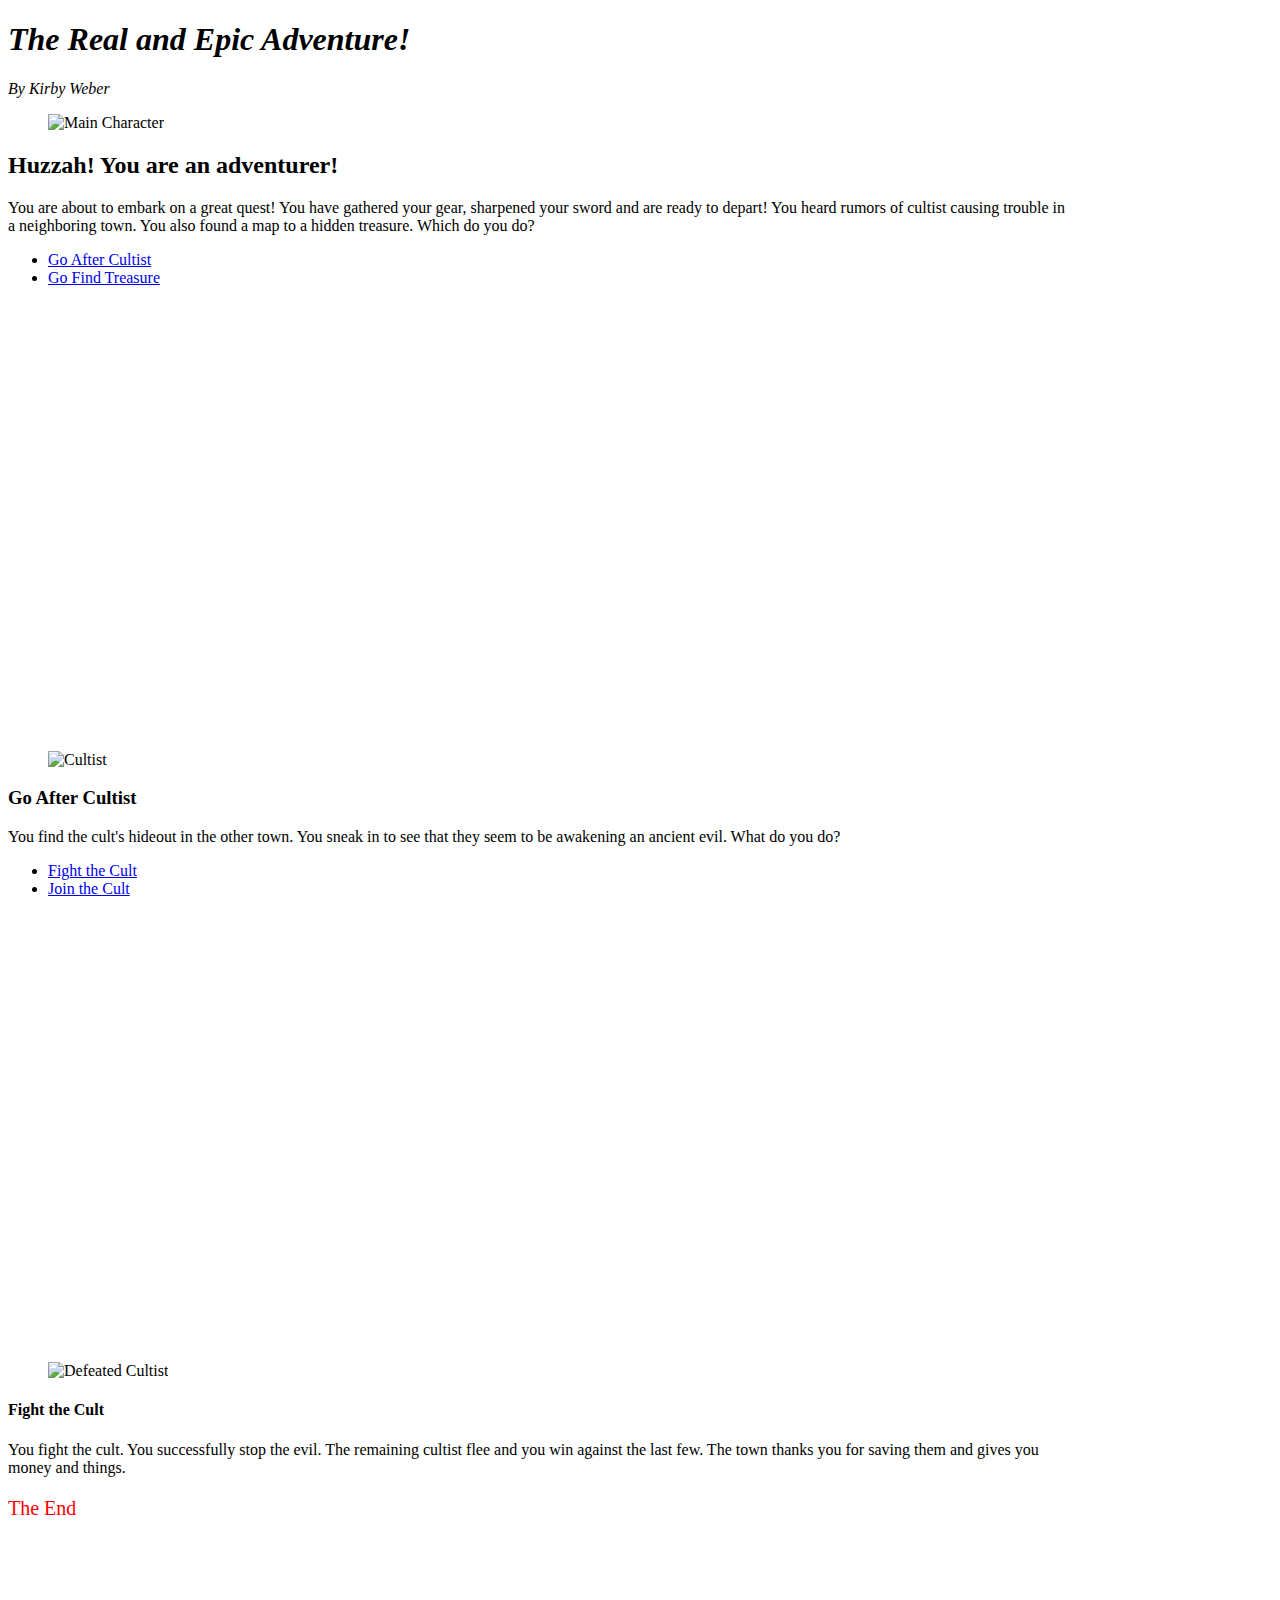
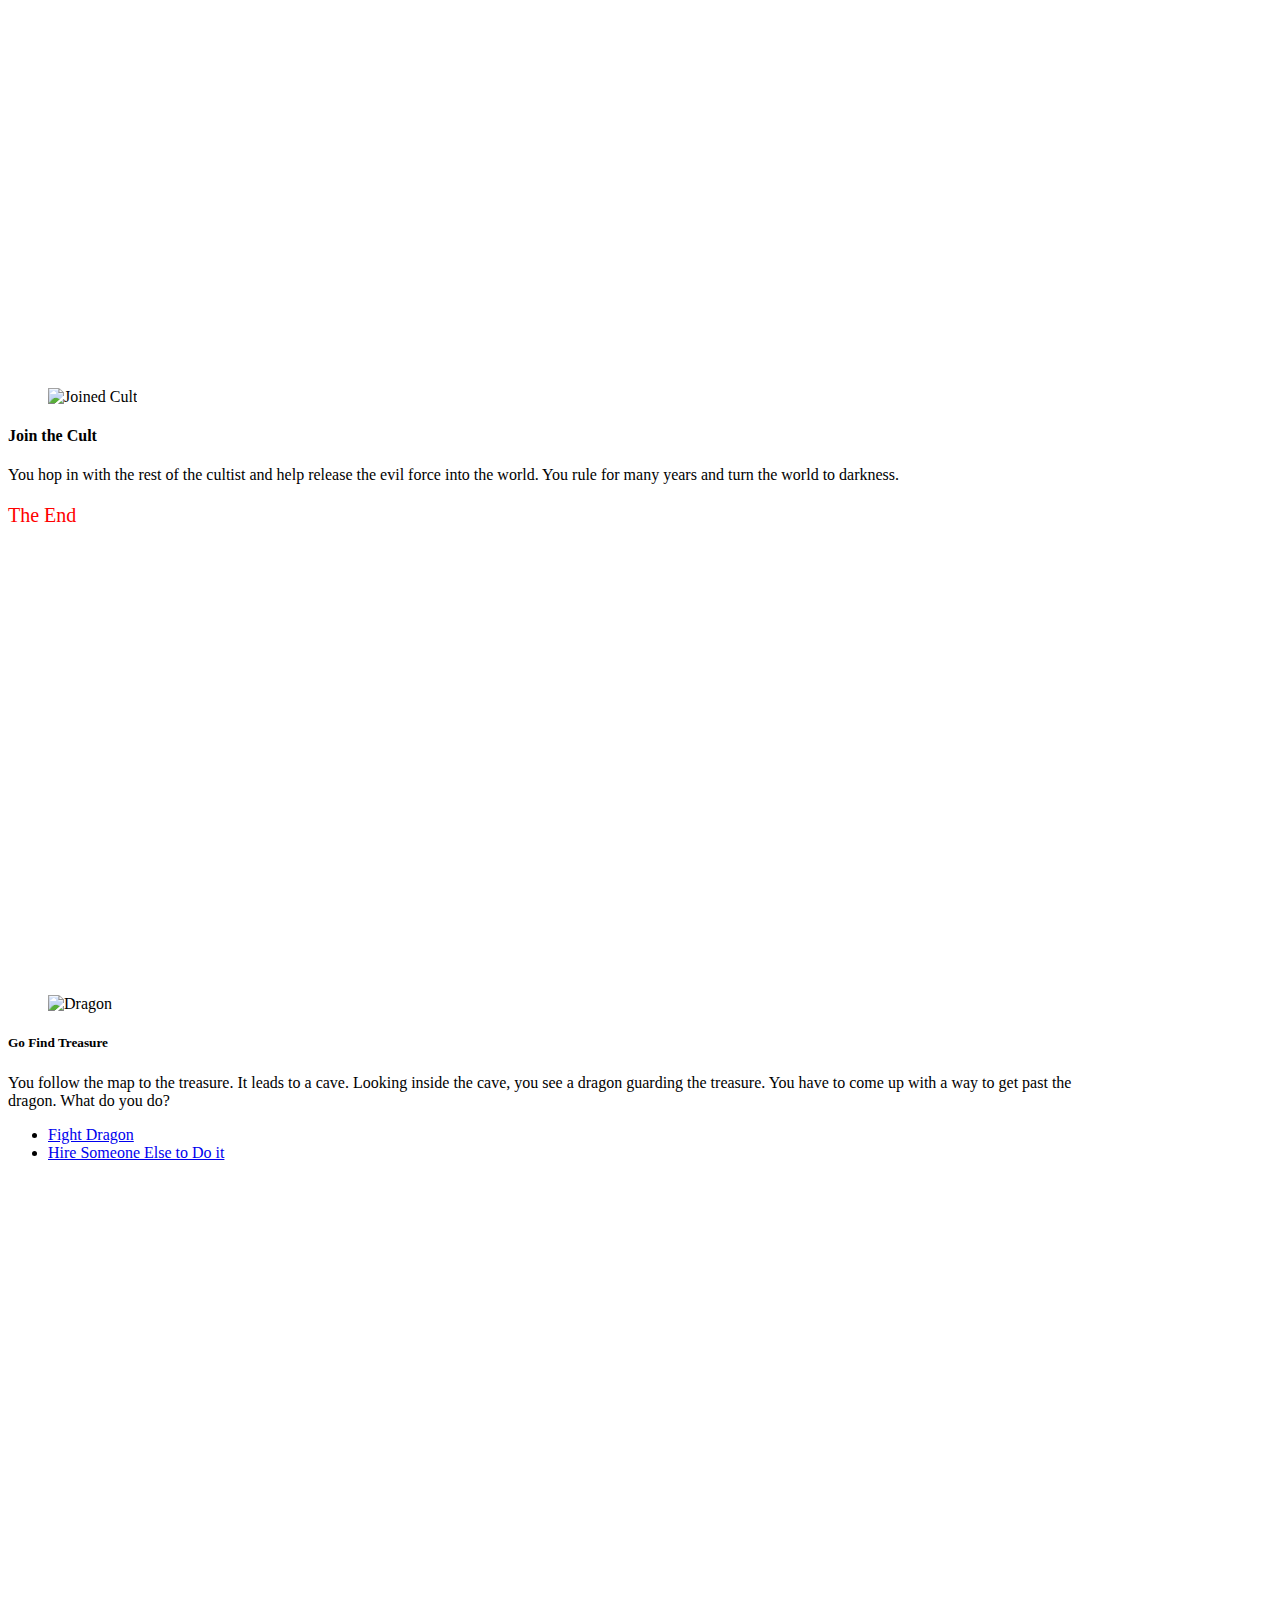
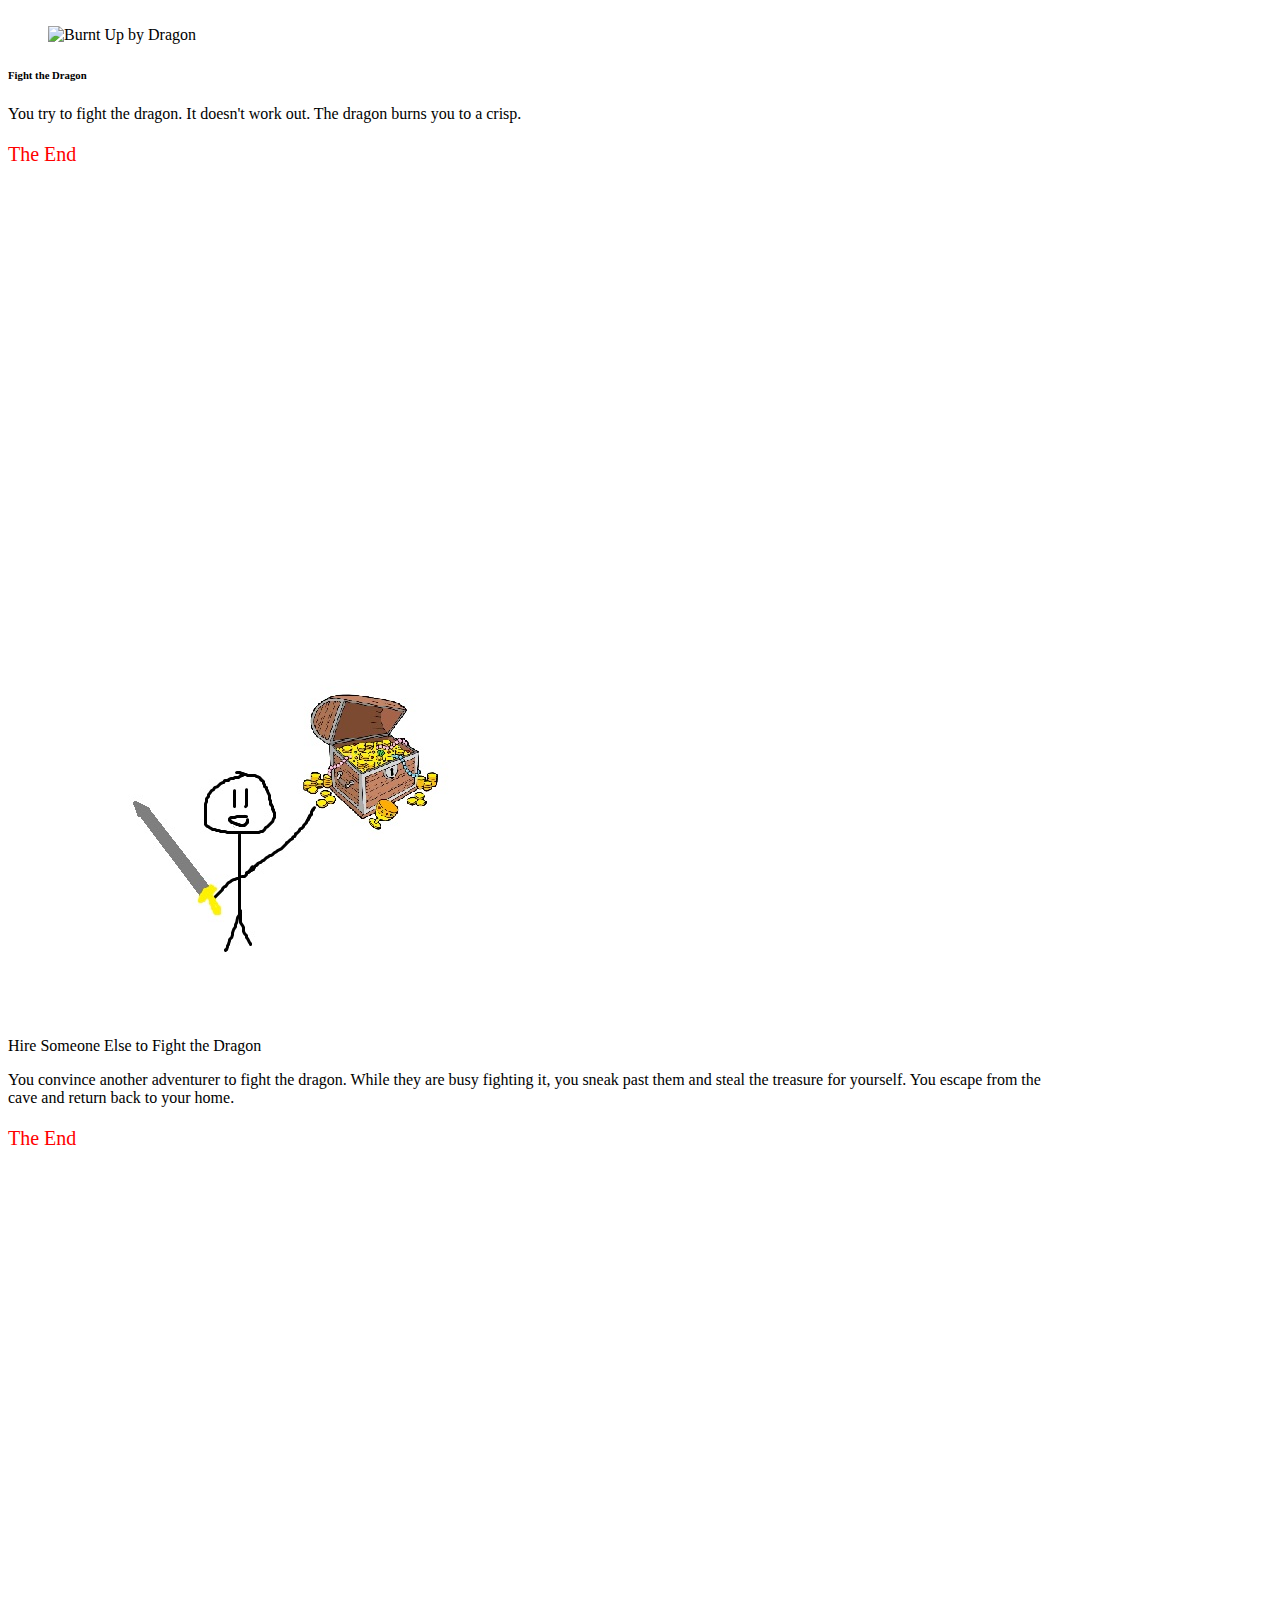
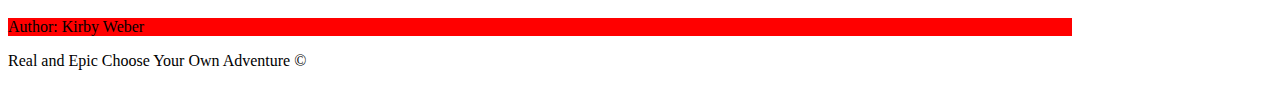
==== html-me-something/index.html @ dfec8525 "Add files via upload" ====
<!DOCTYPE html>

<html>
<head>
	<title>The Real and Epic Choose Your Own Adventure!</title>
	<link rel="stylesheet" type= "text/css" href="styles.css">
</head>

<body>
	<header>
		<h1>The Real and Epic Adventure!</h1>
		By Kirby Weber
		</header>
</body>
	
	<main>
	<article>
		<section>
<!--Into-->
			<figure>
			<img src= "/pics_used/character.jpg" alt="Main Character">
			</figure>

			<h2> Huzzah! You are an adventurer!</h2>
			<p> You are about to embark on a great quest! You have gathered your gear, sharpened your sword and are ready to depart! You heard rumors of cultist causing trouble in a neighboring town. You also found a map to a hidden treasure. Which do you do?</p>
			
			<nav>
				<ul>
					<li>
						<a href="#cultist">Go After Cultist</a>
					</li>
					<li>
						<a href="#treasure">Go Find Treasure</a>
					</li>

				</ul>
			</nav>
		<br>
		<br>
		<br>
		<br>
		<br>
		<br>
		<br>
		<br>
		<br>
		<br>
		<br>
		<br>
		<br>
		<br>
		<br>
		<br>
		<br>
		<br>
		<br>
		<br>
		<br>
		<br>
		<br>
		<br>	
		
		
		</section>
		<section>
<!--Finding Cultist-->
			
			<a name="cultist"></a>
			<figure>
			<img src= "/pics_used/cult.jpg" alt="Cultist">
			</figure>
			
			
			<h3> Go After Cultist</h3>
			<p> You find the cult's hideout in the other town. You sneak in to see that they seem to be awakening an ancient evil. What do you do?</p>
			
			<nav>
				<ul>
					<li>
						<a href="#defeatCult">Fight the Cult</a>
					</li>
					<li>
						<a href="#joinCult">Join the Cult</a>
					</li>
				</ul>
			</nav>

		<br>
		<br>
		<br>
		<br>
		<br>
		<br>
		<br>
		<br>
		<br>
		<br>
		<br>
		<br>
		<br>
		<br>
		<br>
		<br>
		<br>
		<br>
		<br>
		<br>
		<br>
		<br>
		<br>
		<br>	
		</section>
		
		<section>
<!--Fighting Cult-->
			
			<a name="defeatCult"></a>
			<figure>
			<img src="/pics_used/defeated_cult.jpg" alt="Defeated Cultist">
			</figure>

			<h4> Fight the Cult</h4>
			<p>You fight the cult. You successfully stop the evil. The remaining cultist flee and you win against the last few. The town thanks you for saving them and gives you money and things.</p>
			
			<p id="theEnd">The End</p>
			
		<br>
		<br>
		<br>
		<br>
		<br>
		<br>
		<br>
		<br>
		<br>
		<br>
		<br>
		<br>
		<br>
		<br>
		<br>
		<br>
		<br>
		<br>
		<br>
		<br>
		<br>
		<br>
		<br>
		<br>	
		</section>
		
		<section>
<!--Join the Cult-->
			
			<a name="joinCult"></a>
			<figure>
			<img src="/pics_used/joinCult.jpg" alt="Joined Cult">
			</figure>

			<h4> Join the Cult</h4>
			<p>You hop in with the rest of the cultist and help release the evil force into the world. You rule for many years and turn the world to darkness.</p>
			<p id="theEnd">The End</p>
			
		<br>
		<br>
		<br>
		<br>
		<br>
		<br>
		<br>
		<br>
		<br>
		<br>
		<br>
		<br>
		<br>
		<br>
		<br>
		<br>
		<br>
		<br>
		<br>
		<br>
		<br>
		<br>
		<br>
		<br>	
		</section>

	<section>
<!--Go After Treasure-->
			
			<a name="treasure"></a>
			<figure>
			<img src= "/pics_used/dragon.jpg" alt="Dragon">
			</figure>
			
			
			<h5> Go Find Treasure</h5>
			<p>You follow the map to the treasure. It leads to a cave. Looking inside the cave, you see a dragon guarding the treasure. You have to come up with a way to get past the dragon. What do you do?</p>
			
			<nav>
				<ul>
					<li>
						<a href="#fightDragon">Fight Dragon</a>
					</li>
					<li>
						<a href="#hireSomeone">Hire Someone Else to Do it</a>
					</li>
				</ul>
			</nav>

		<br>
		<br>
		<br>
		<br>
		<br>
		<br>
		<br>
		<br>
		<br>
		<br>
		<br>
		<br>
		<br>
		<br>
		<br>
		<br>
		<br>
		<br>
		<br>
		<br>
		<br>
		<br>
		<br>
		<br>	
		</section>
		
		<section>
<!--Fight the Dragon-->
			
			<a name="fightDragon"></a>
			<figure>
			<img src="/pics_used/burntUp.jpg" alt="Burnt Up by Dragon">
			</figure>

			<h6> Fight the Dragon</h6>
			<p>You try to fight the dragon. It doesn't work out. The dragon burns you to a crisp.</p>
			<p id="theEnd">The End</p>
			
		<br>
		<br>
		<br>
		<br>
		<br>
		<br>
		<br>
		<br>
		<br>
		<br>
		<br>
		<br>
		<br>
		<br>
		<br>
		<br>
		<br>
		<br>
		<br>
		<br>
		<br>
		<br>
		<br>
		<br>	
		</section>
		
		<section>
<!--Hire Someone else to Do it-->
			
			<a name="hireSomeone"></a>
			<figure>
			<img src="pics_used/hireSomeone.jpg" alt="Hire Someone">
			</figure>

			<h7>Hire Someone Else to Fight the Dragon</h7>
			<p>You convince another adventurer to fight the dragon. While they are busy fighting it, you sneak past them and steal the treasure for yourself. You escape from the cave and return back to your home.</p>
			<p id="theEnd">The End</p>
			
		<br>
		<br>
		<br>
		<br>
		<br>
		<br>
		<br>
		<br>
		<br>
		<br>
		<br>
		<br>
		<br>
		<br>
		<br>
		<br>
		<br>
		<br>
		<br>
		<br>
		<br>
		<br>
		<br>
		<br>	
		</section>	


		
	</article>
	</main>
<footer>
<p class="end">Author: Kirby Weber</p>
<p>Real and Epic Choose Your Own Adventure &copy</p>
</footer>
</html>
---- html-me-something/styles.css ----
p{
margin-right: 200px;
}

header{
font-style: oblique;
}

#theEnd{
color: red;
font-size: 20px;
}

.end {
background-color: red;
}
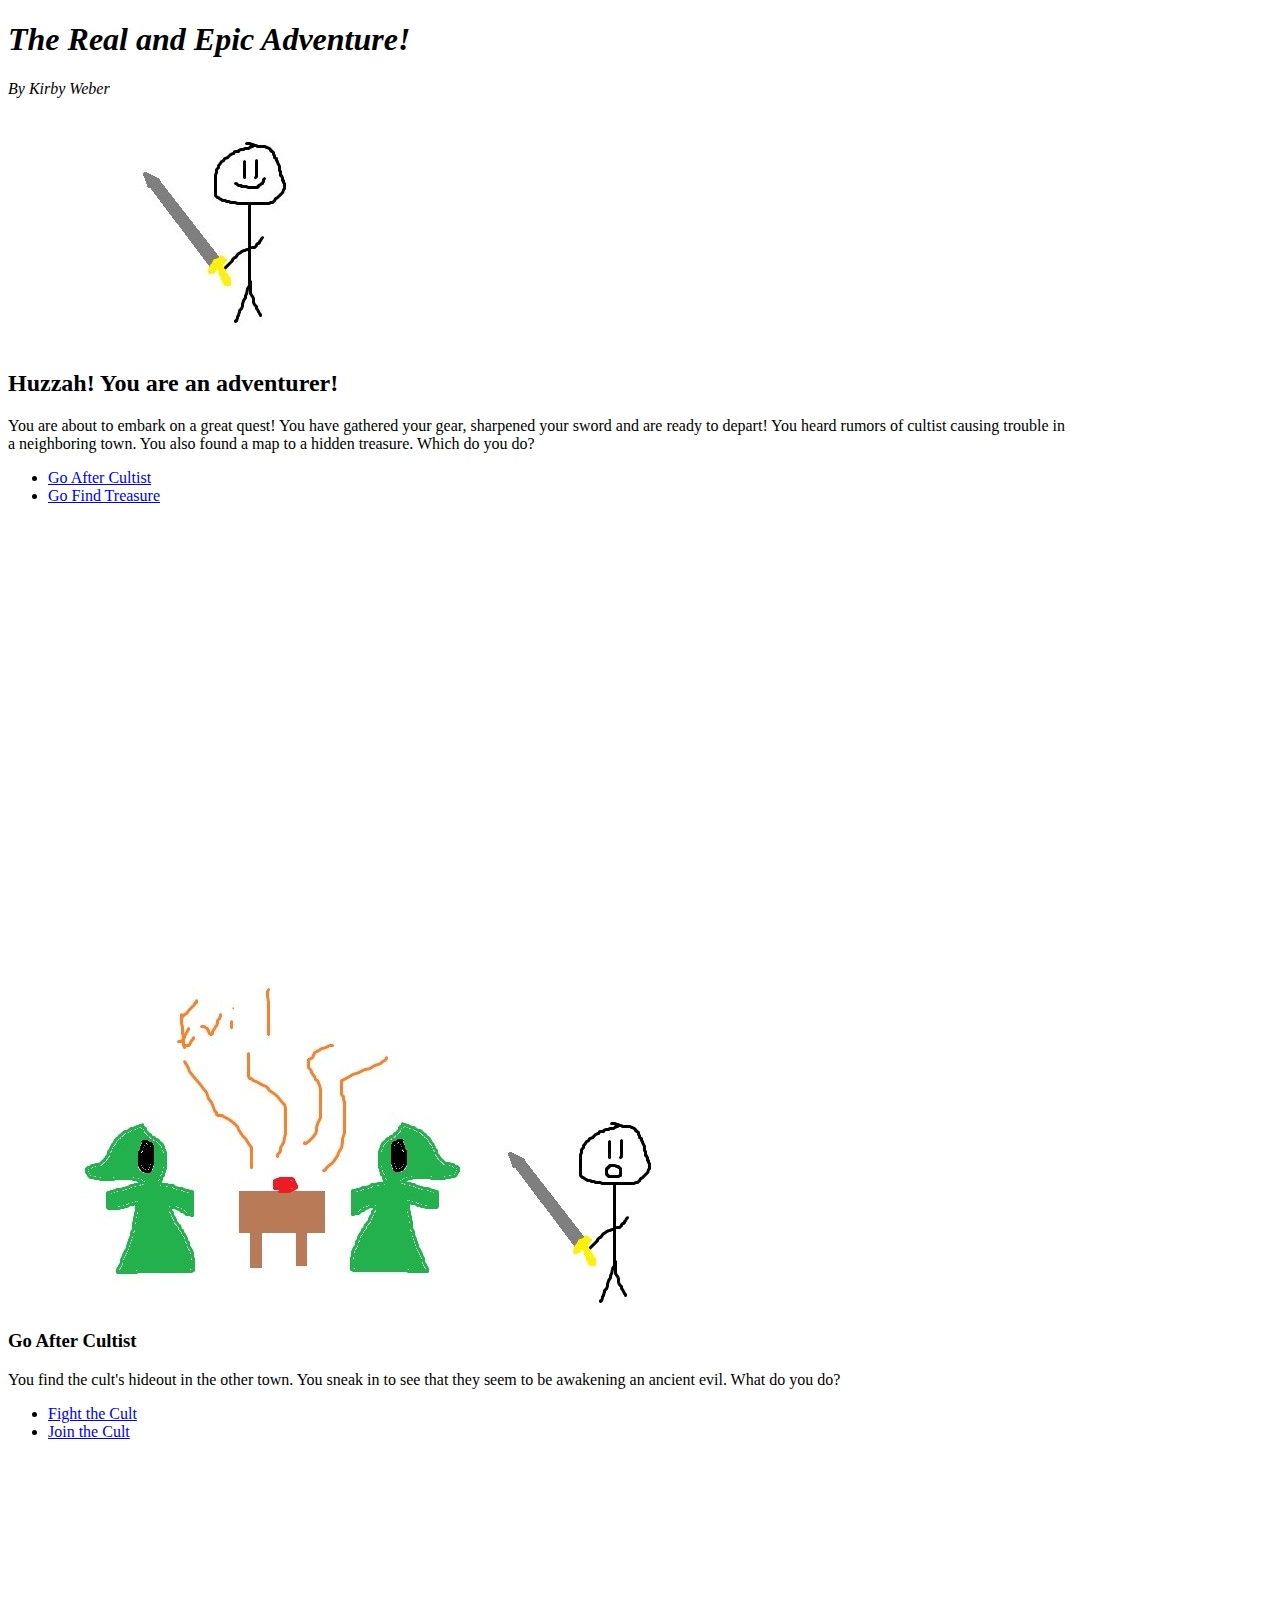
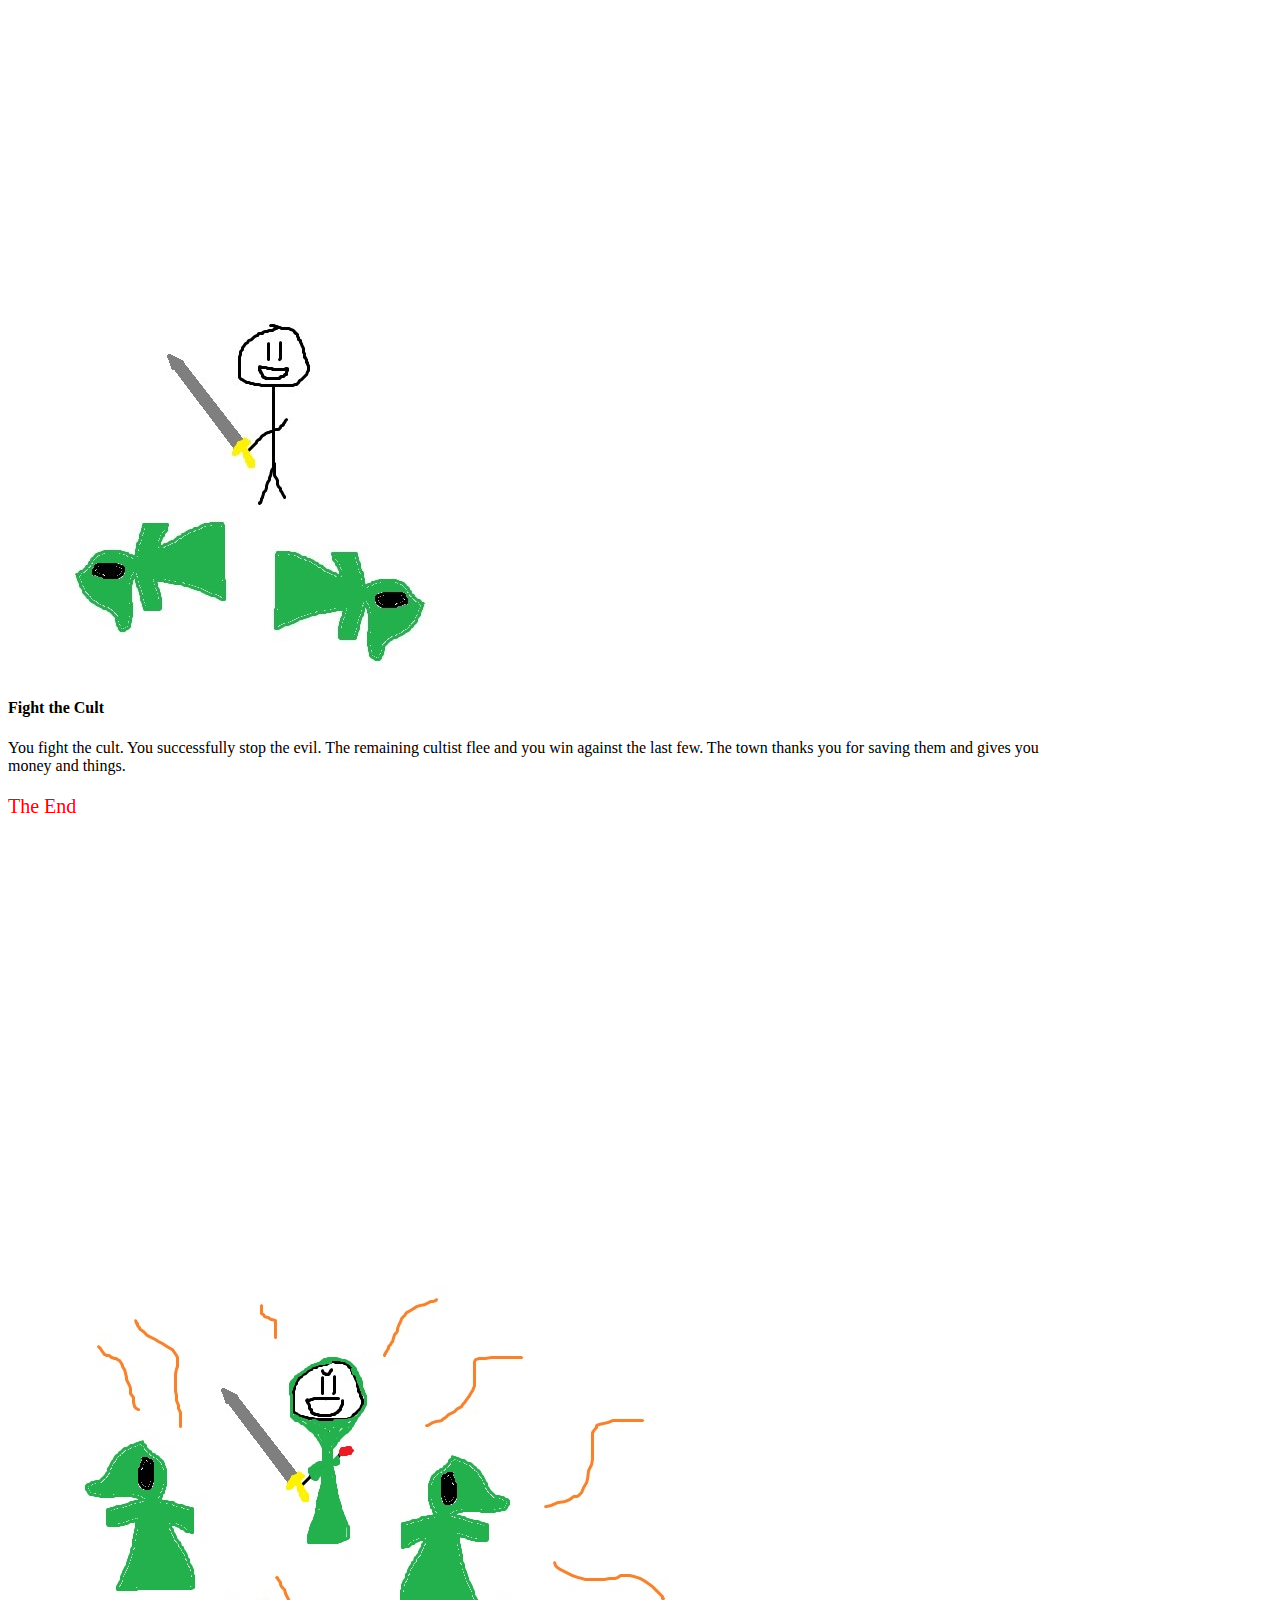
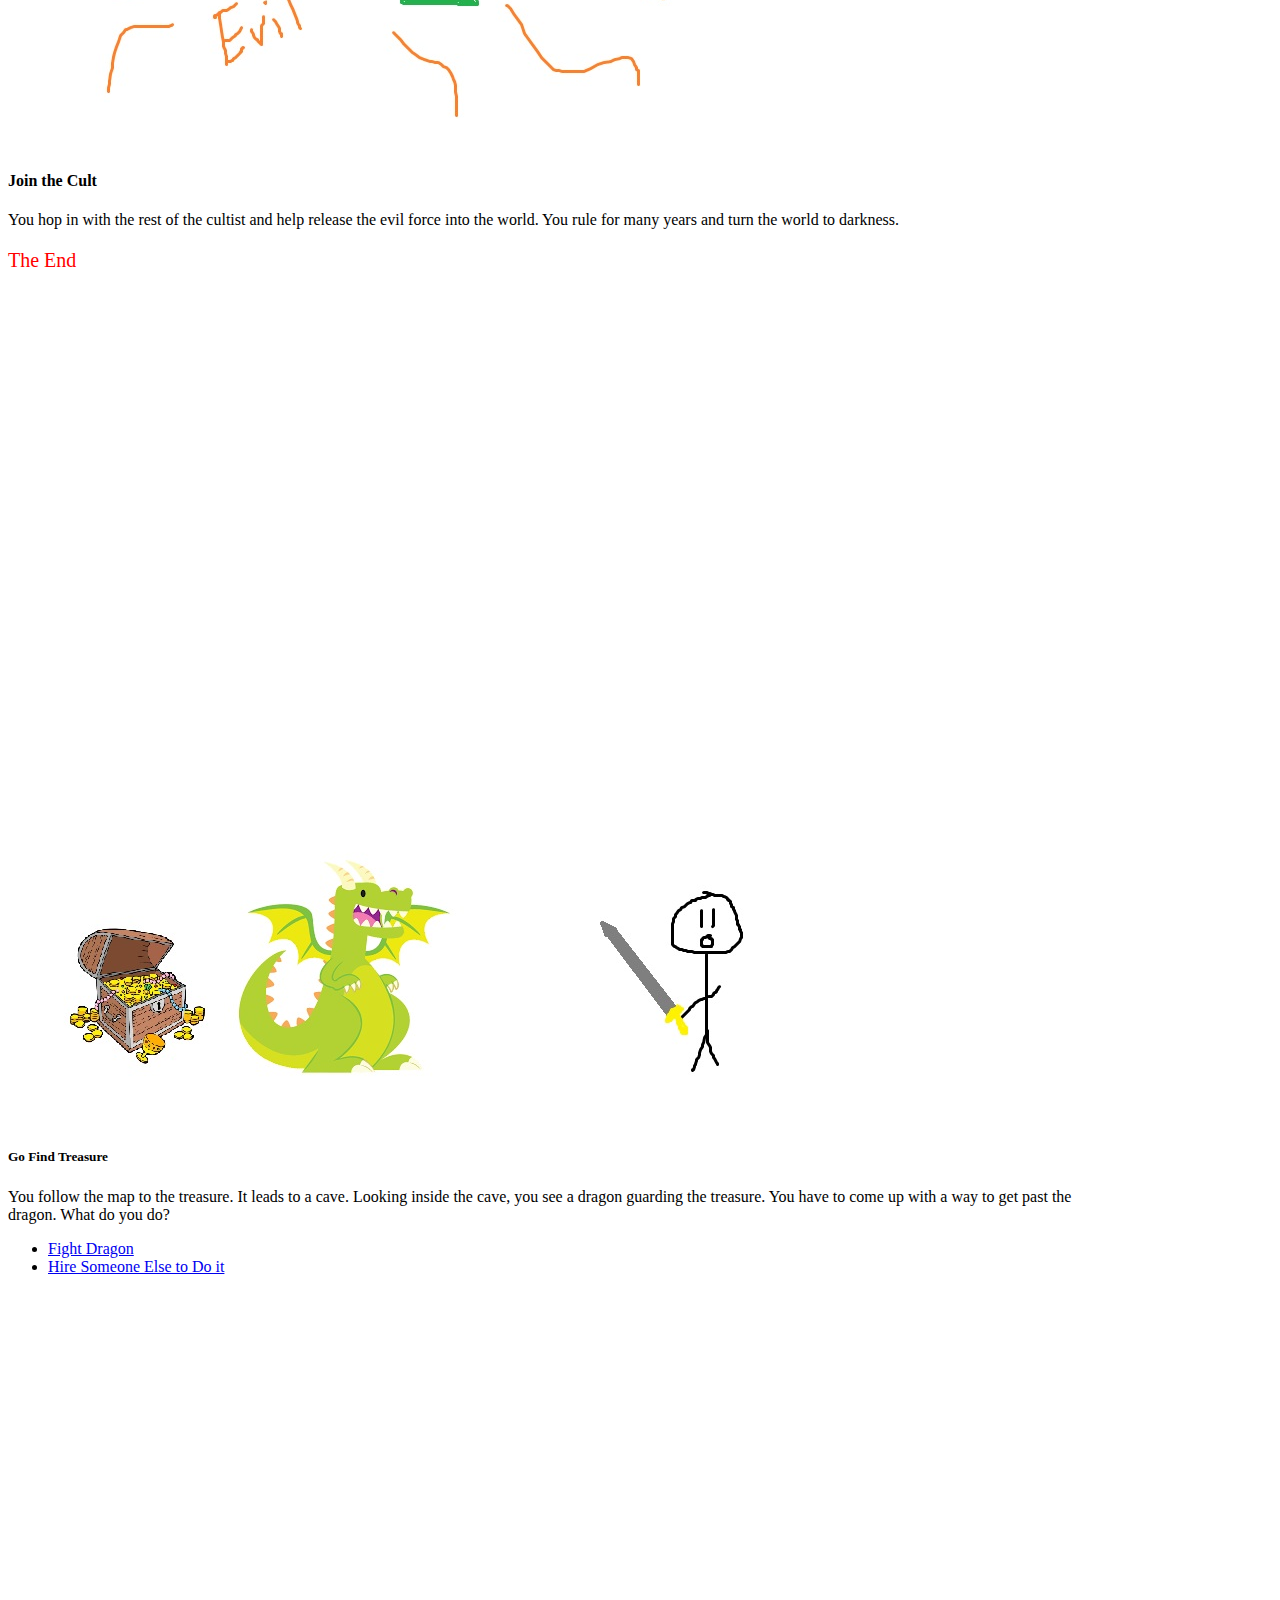
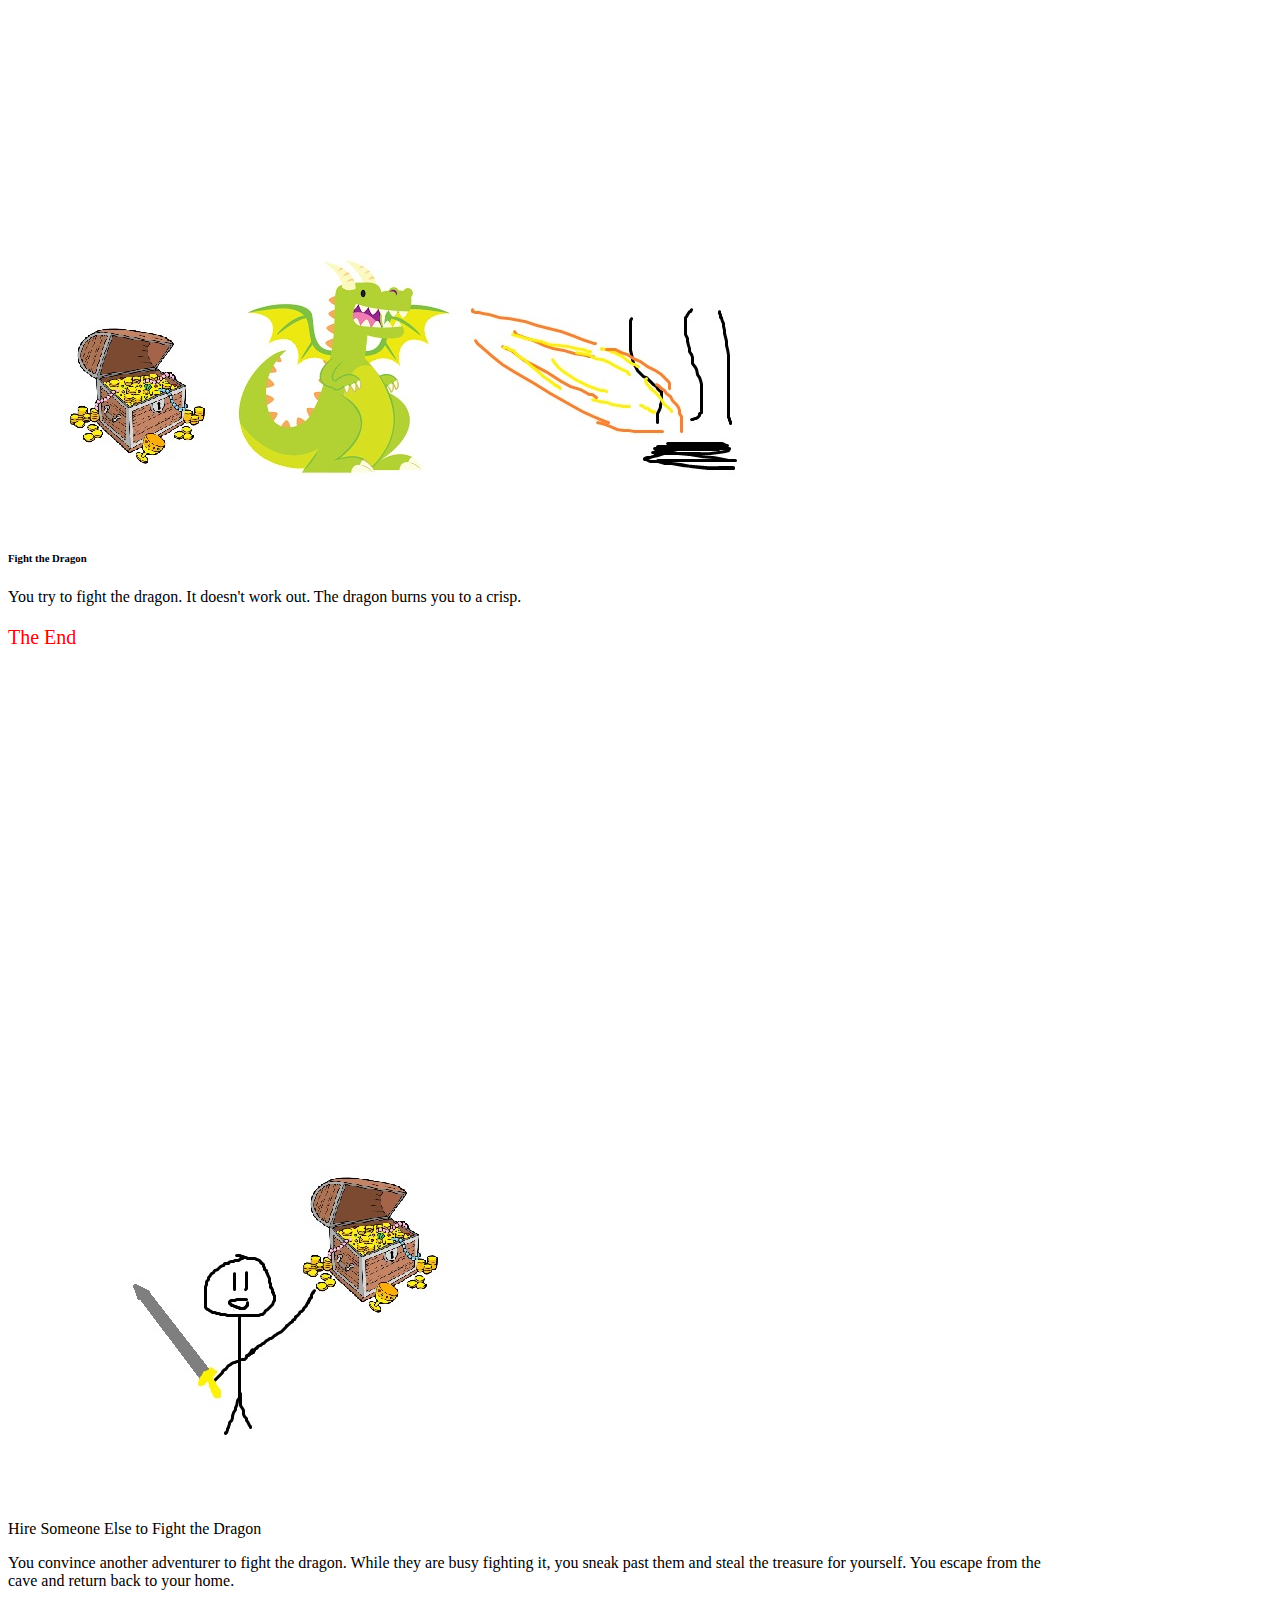
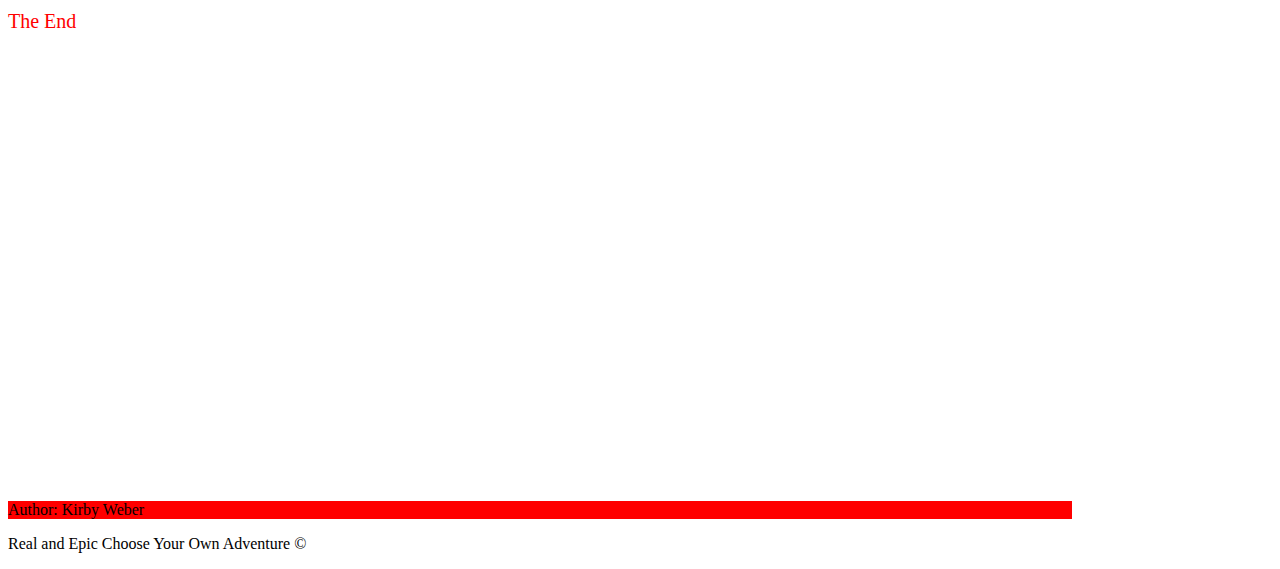
==== commit 84c5949c: "Add files via upload" ====
--- a/html-me-something/index.html
+++ b/html-me-something/index.html
@@ -18,7 +18,7 @@
 		<section>
 <!--Into-->
 			<figure>
-			<img src= "/pics_used/character.jpg" alt="Main Character">
+			<img src= "/html-me-something/pics/character.jpg" alt="Main Character">
 			</figure>
 
 			<h2> Huzzah! You are an adventurer!</h2>
@@ -67,7 +67,7 @@
 			
 			<a name="cultist"></a>
 			<figure>
-			<img src= "/pics_used/cult.jpg" alt="Cultist">
+			<img src= "/html-me-something/pics/cult.jpg" alt="Cultist">
 			</figure>
 			
 			
@@ -116,7 +116,7 @@
 			
 			<a name="defeatCult"></a>
 			<figure>
-			<img src="/pics_used/defeated_cult.jpg" alt="Defeated Cultist">
+			<img src="/html-me-something/pics/defeated_cult.jpg" alt="Defeated Cultist">
 			</figure>
 
 			<h4> Fight the Cult</h4>
@@ -155,7 +155,7 @@
 			
 			<a name="joinCult"></a>
 			<figure>
-			<img src="/pics_used/joinCult.jpg" alt="Joined Cult">
+			<img src="/html-me-something/pics/joinCult.jpg" alt="Joined Cult">
 			</figure>
 
 			<h4> Join the Cult</h4>
@@ -193,7 +193,7 @@
 			
 			<a name="treasure"></a>
 			<figure>
-			<img src= "/pics_used/dragon.jpg" alt="Dragon">
+			<img src= "/html-me-something/pics/dragon.jpg" alt="Dragon">
 			</figure>
 			
 			
@@ -242,7 +242,7 @@
 			
 			<a name="fightDragon"></a>
 			<figure>
-			<img src="/pics_used/burntUp.jpg" alt="Burnt Up by Dragon">
+			<img src="/html-me-something/pics/burntUp.jpg" alt="Burnt Up by Dragon">
 			</figure>
 
 			<h6> Fight the Dragon</h6>
@@ -280,7 +280,7 @@
 			
 			<a name="hireSomeone"></a>
 			<figure>
-			<img src="pics_used/hireSomeone.jpg" alt="Hire Someone">
+			<img src="/html-me-something/pics/hireSomeone.jpg" alt="Hire Someone">
 			</figure>
 
 			<h7>Hire Someone Else to Fight the Dragon</h7>
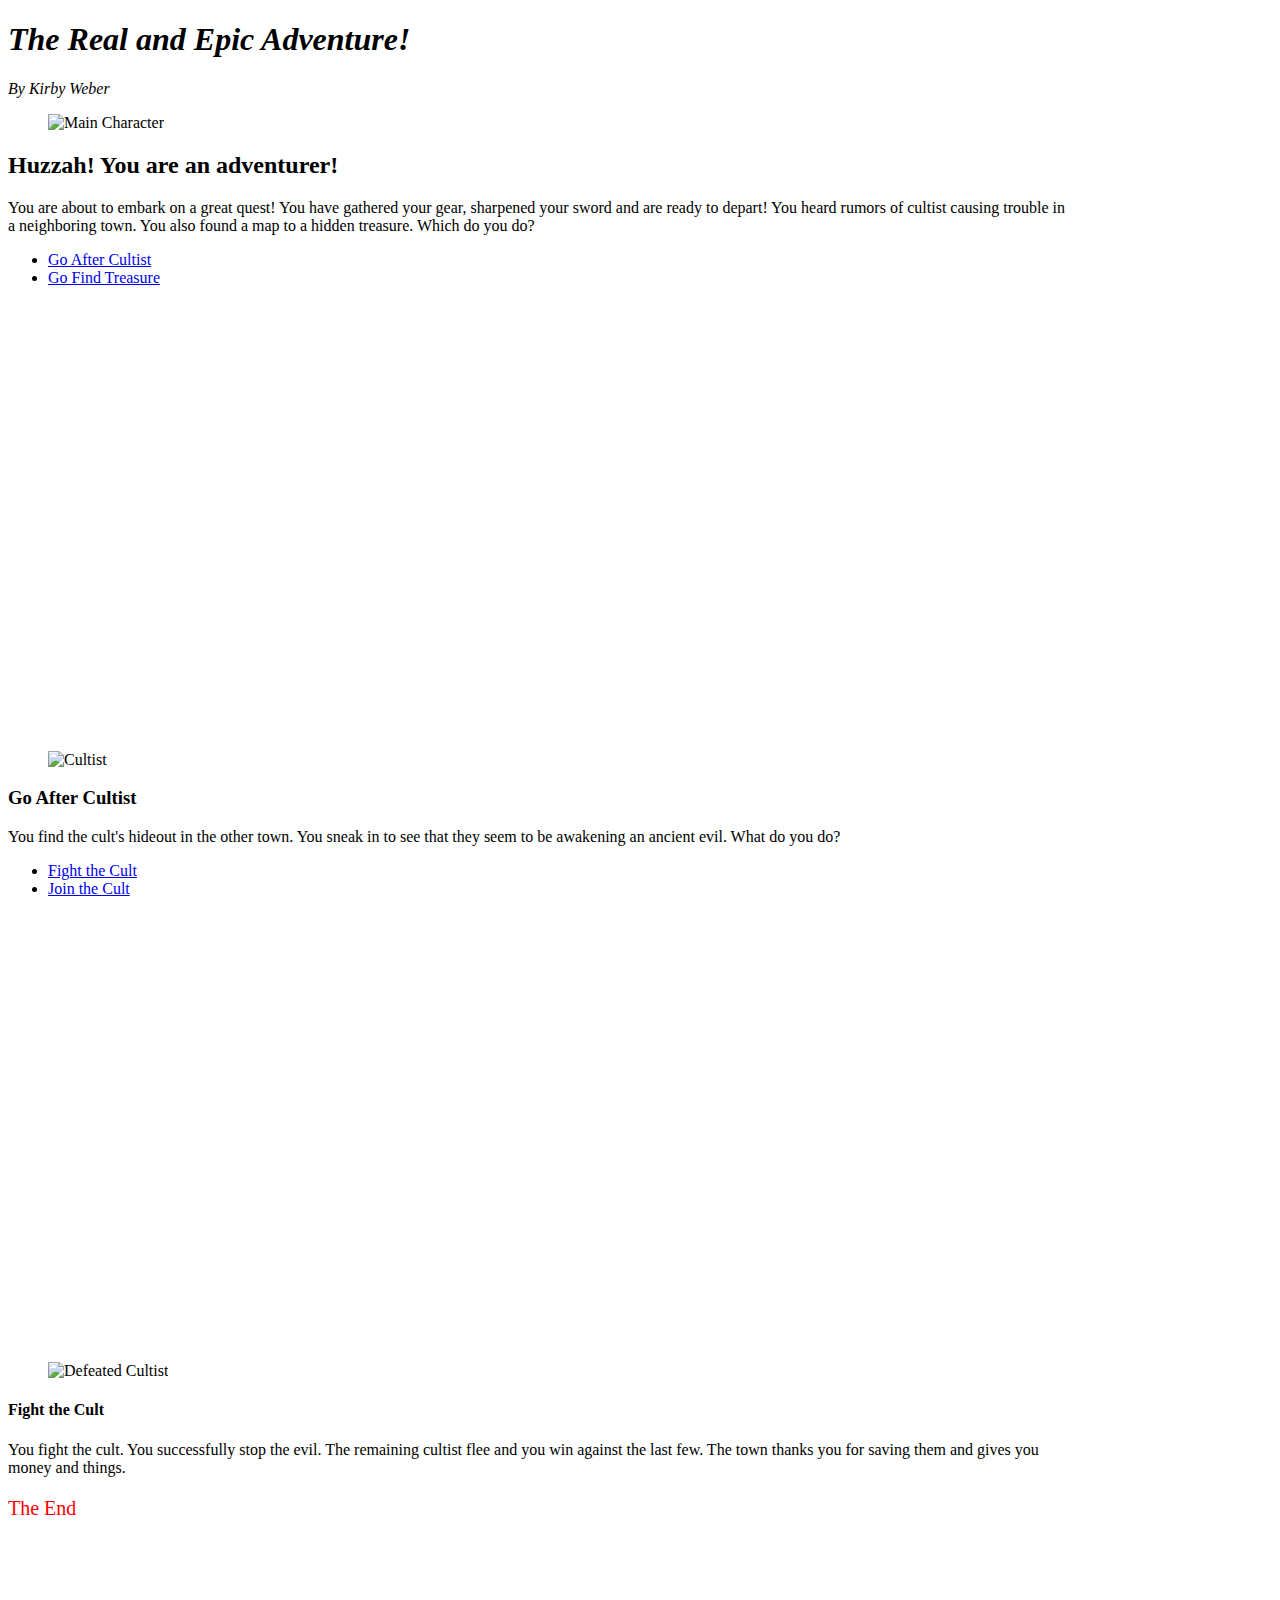
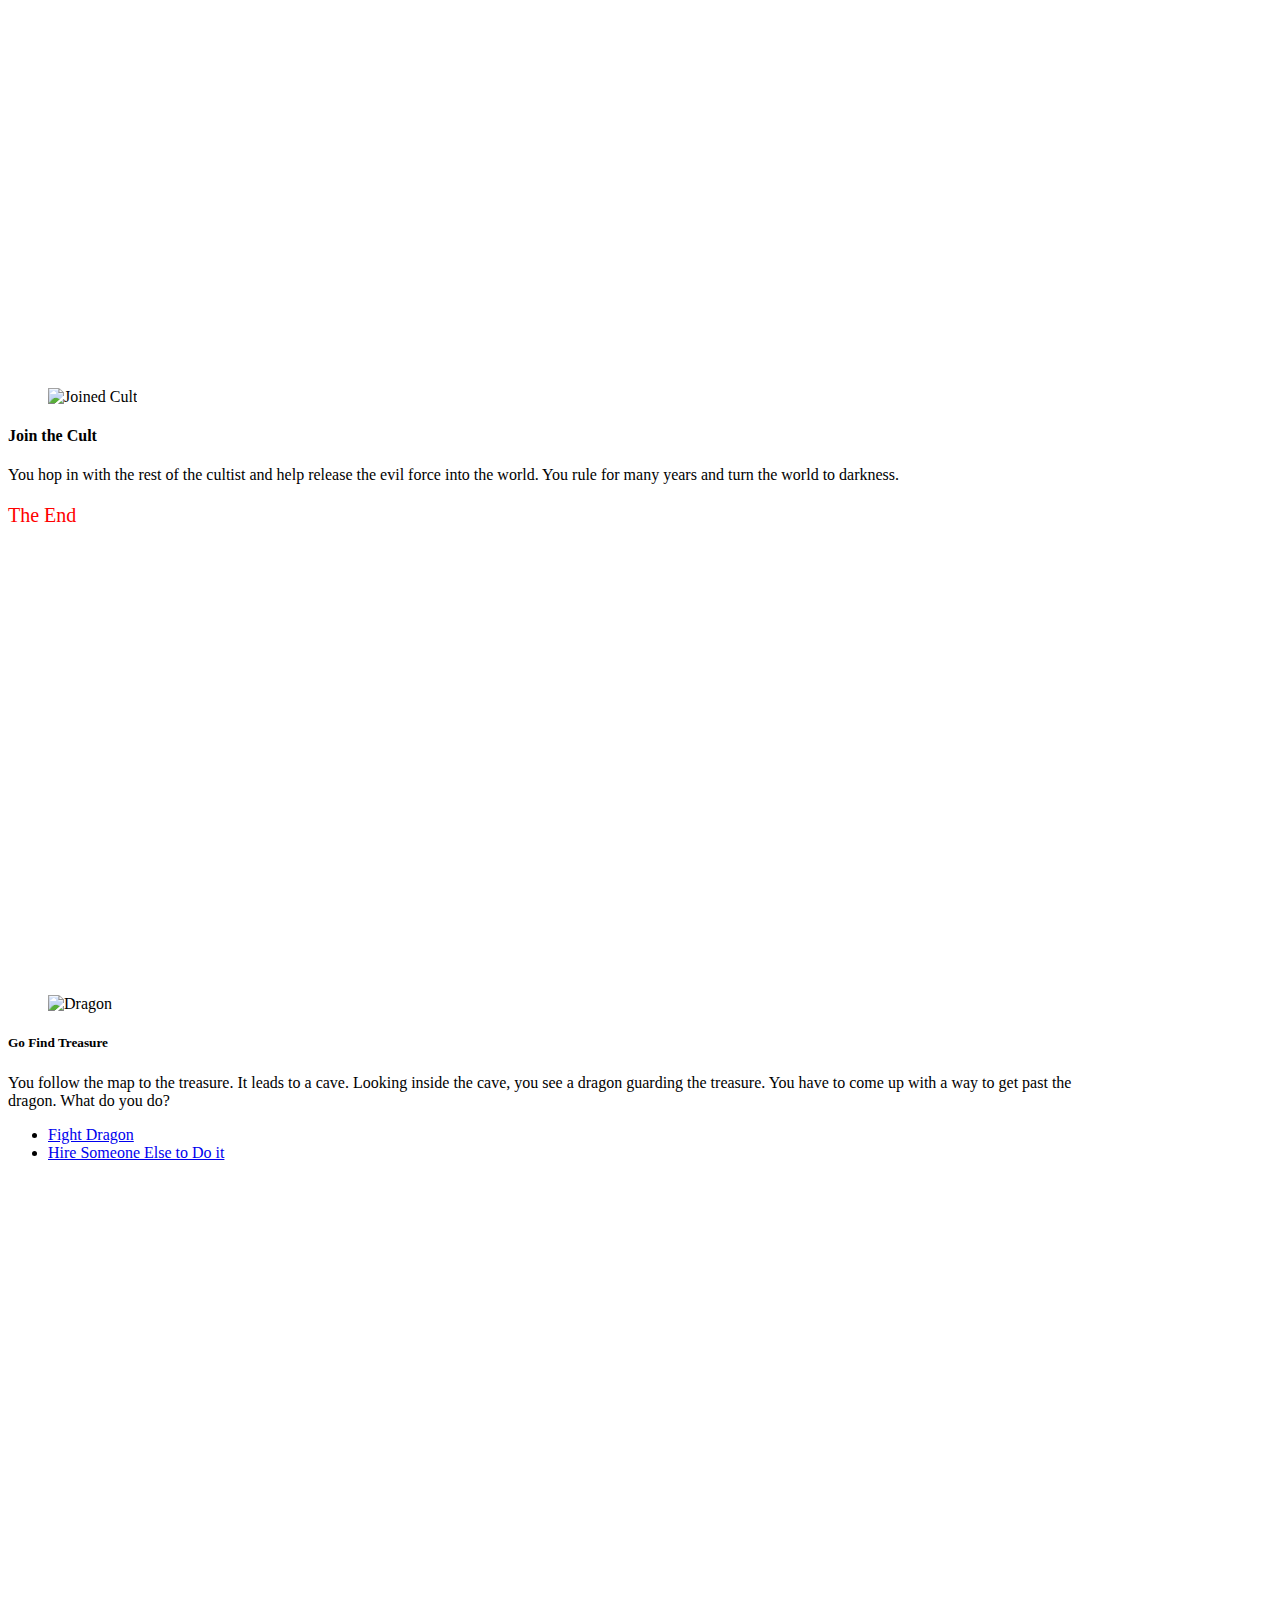
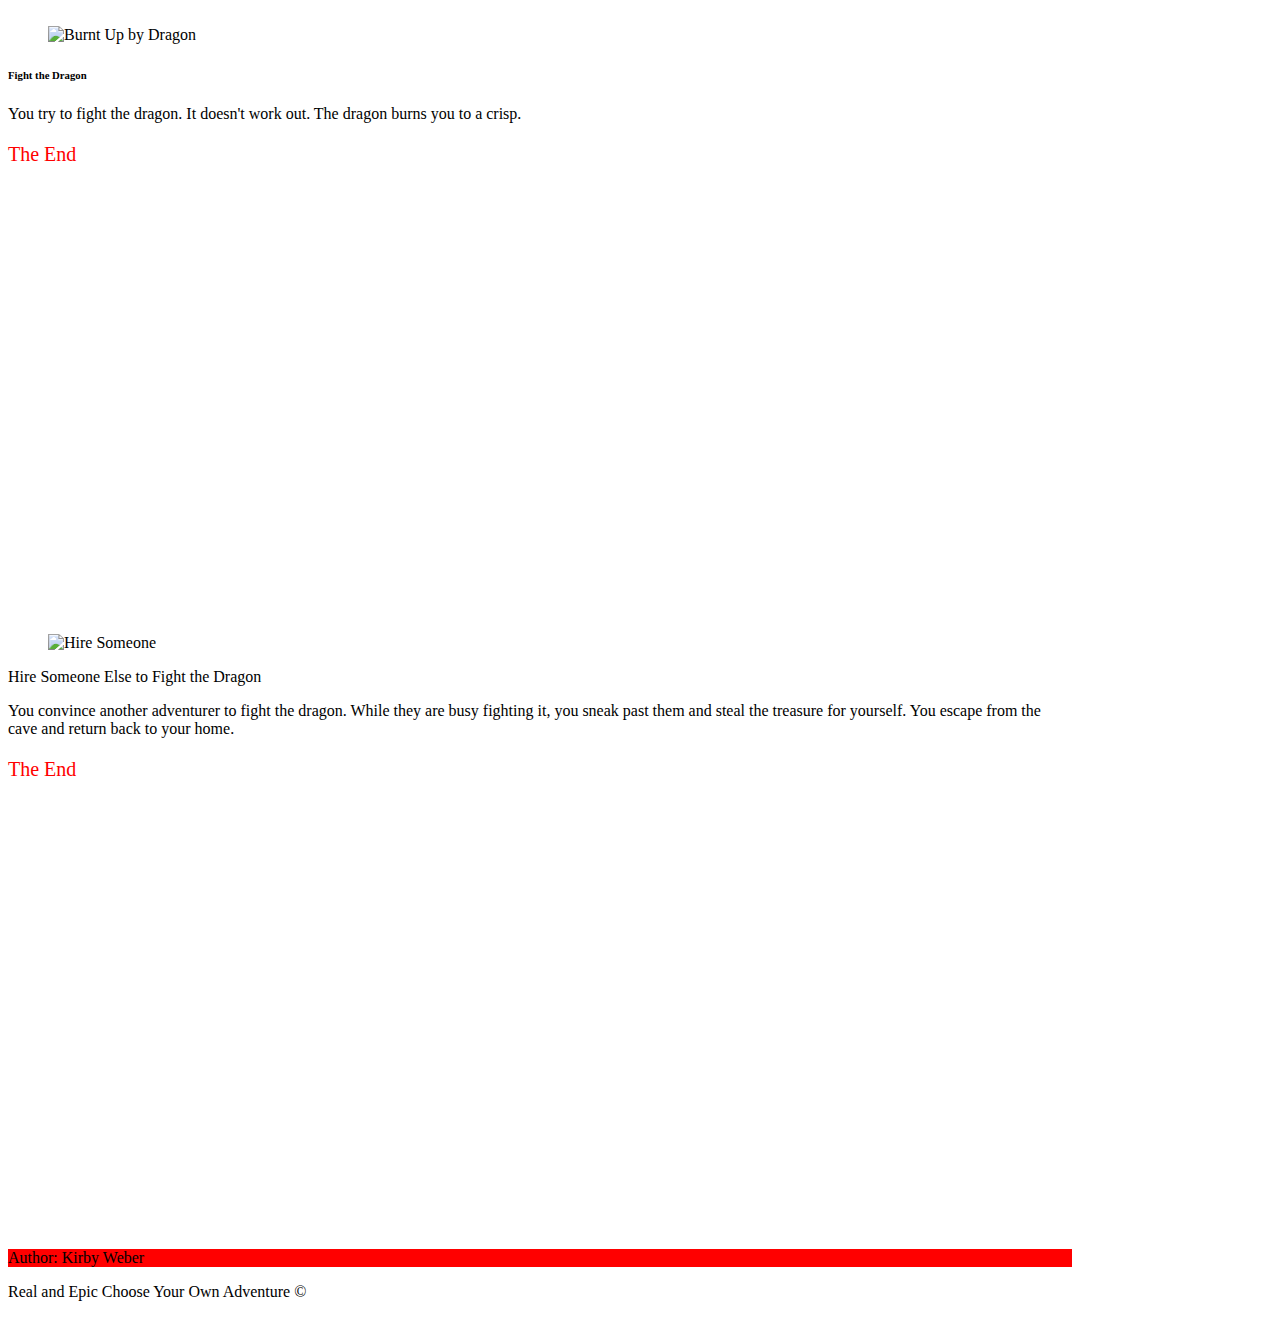
==== commit 0530f50f: "Add files via upload" ====
--- a/html-me-something/index.html
+++ b/html-me-something/index.html
@@ -18,7 +18,7 @@
 		<section>
 <!--Into-->
 			<figure>
-			<img src= "/html-me-something/pics/character.jpg" alt="Main Character">
+			<img src= "/html-me-something/html-me-something/pics/character.jpg" alt="Main Character">
 			</figure>
 
 			<h2> Huzzah! You are an adventurer!</h2>
@@ -67,7 +67,7 @@
 			
 			<a name="cultist"></a>
 			<figure>
-			<img src= "/html-me-something/pics/cult.jpg" alt="Cultist">
+			<img src= "/html-me-something/html-me-something/pics/cult.jpg" alt="Cultist">
 			</figure>
 			
 			
@@ -116,7 +116,7 @@
 			
 			<a name="defeatCult"></a>
 			<figure>
-			<img src="/html-me-something/pics/defeated_cult.jpg" alt="Defeated Cultist">
+			<img src="/html-me-something/html-me-something/pics/defeated_cult.jpg" alt="Defeated Cultist">
 			</figure>
 
 			<h4> Fight the Cult</h4>
@@ -155,7 +155,7 @@
 			
 			<a name="joinCult"></a>
 			<figure>
-			<img src="/html-me-something/pics/joinCult.jpg" alt="Joined Cult">
+			<img src="/html-me-something/html-me-something/pics/joinCult.jpg" alt="Joined Cult">
 			</figure>
 
 			<h4> Join the Cult</h4>
@@ -193,7 +193,7 @@
 			
 			<a name="treasure"></a>
 			<figure>
-			<img src= "/html-me-something/pics/dragon.jpg" alt="Dragon">
+			<img src= "/html-me-something/html-me-something/pics/dragon.jpg" alt="Dragon">
 			</figure>
 			
 			
@@ -242,7 +242,7 @@
 			
 			<a name="fightDragon"></a>
 			<figure>
-			<img src="/html-me-something/pics/burntUp.jpg" alt="Burnt Up by Dragon">
+			<img src="/html-me-something/html-me-something/pics/burntUp.jpg" alt="Burnt Up by Dragon">
 			</figure>
 
 			<h6> Fight the Dragon</h6>
@@ -280,7 +280,7 @@
 			
 			<a name="hireSomeone"></a>
 			<figure>
-			<img src="/html-me-something/pics/hireSomeone.jpg" alt="Hire Someone">
+			<img src="/html-me-something/html-me-something/pics/hireSomeone.jpg" alt="Hire Someone">
 			</figure>
 
 			<h7>Hire Someone Else to Fight the Dragon</h7>
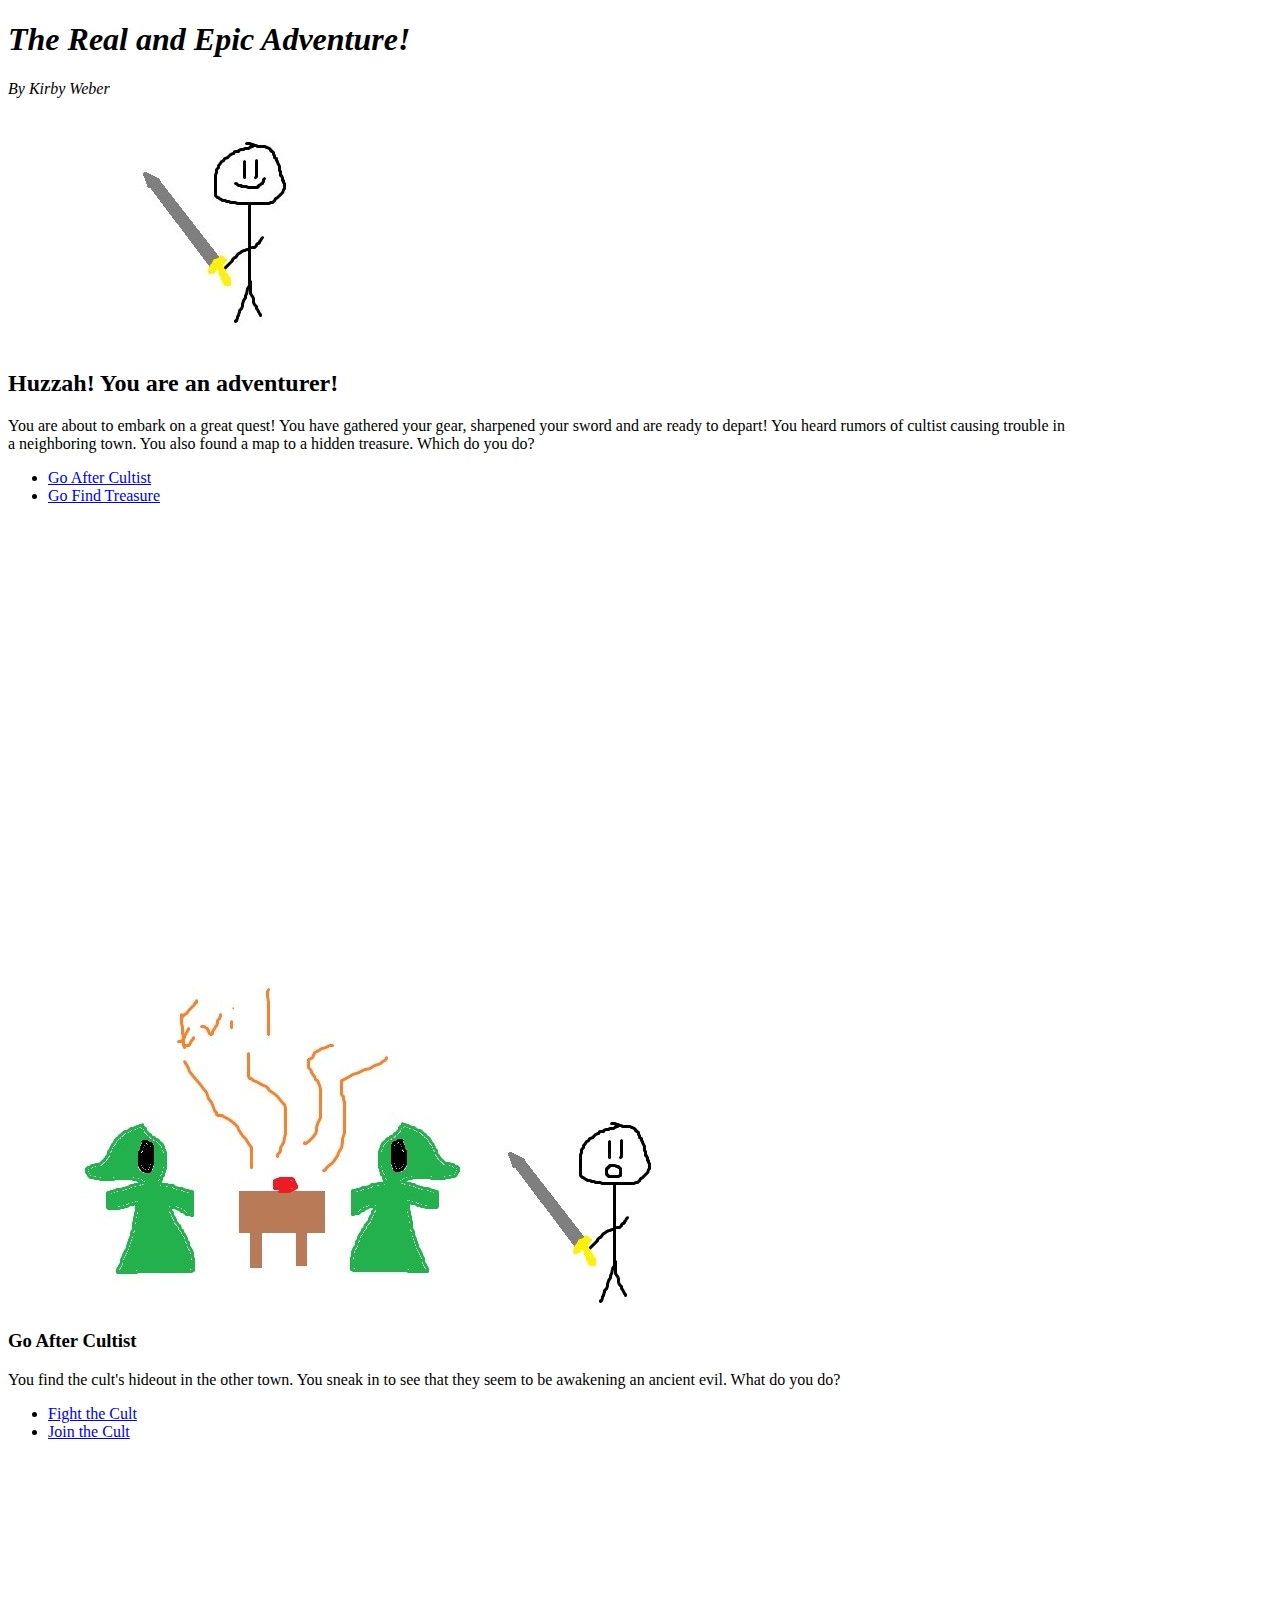
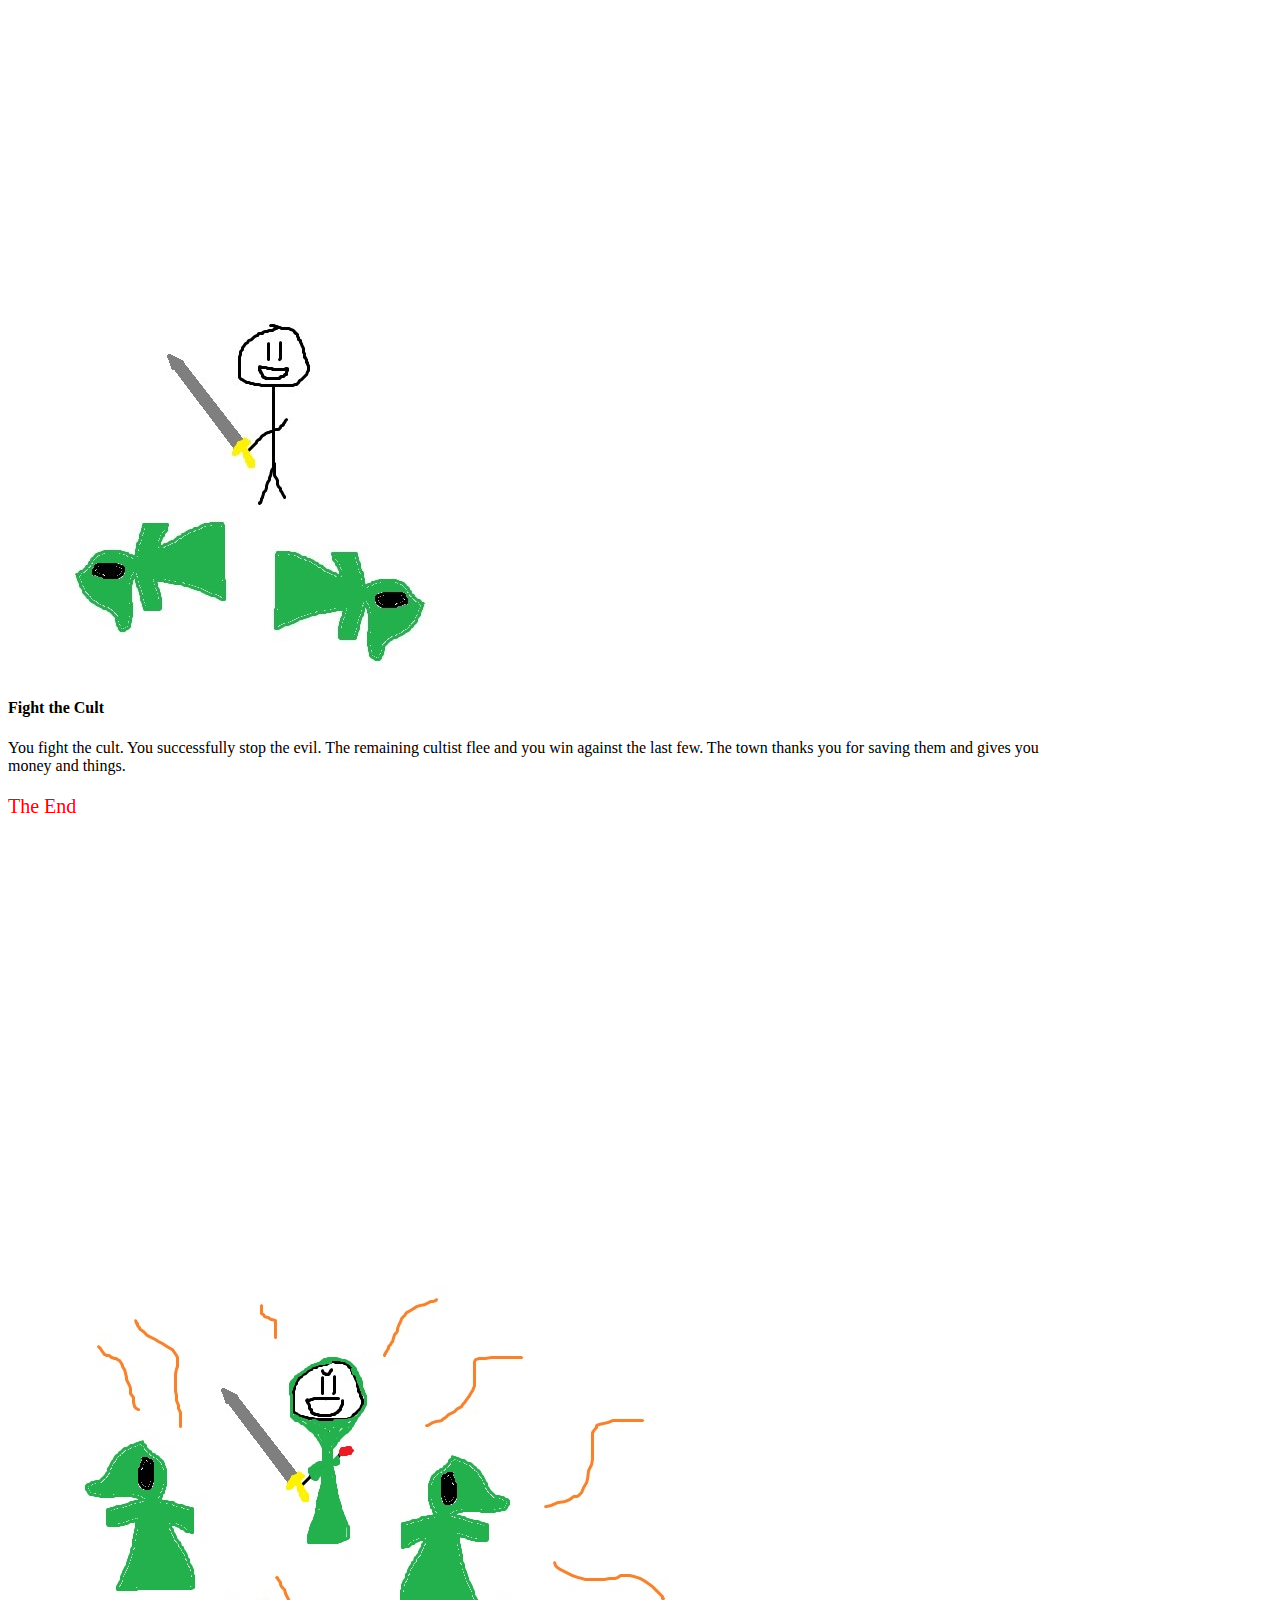
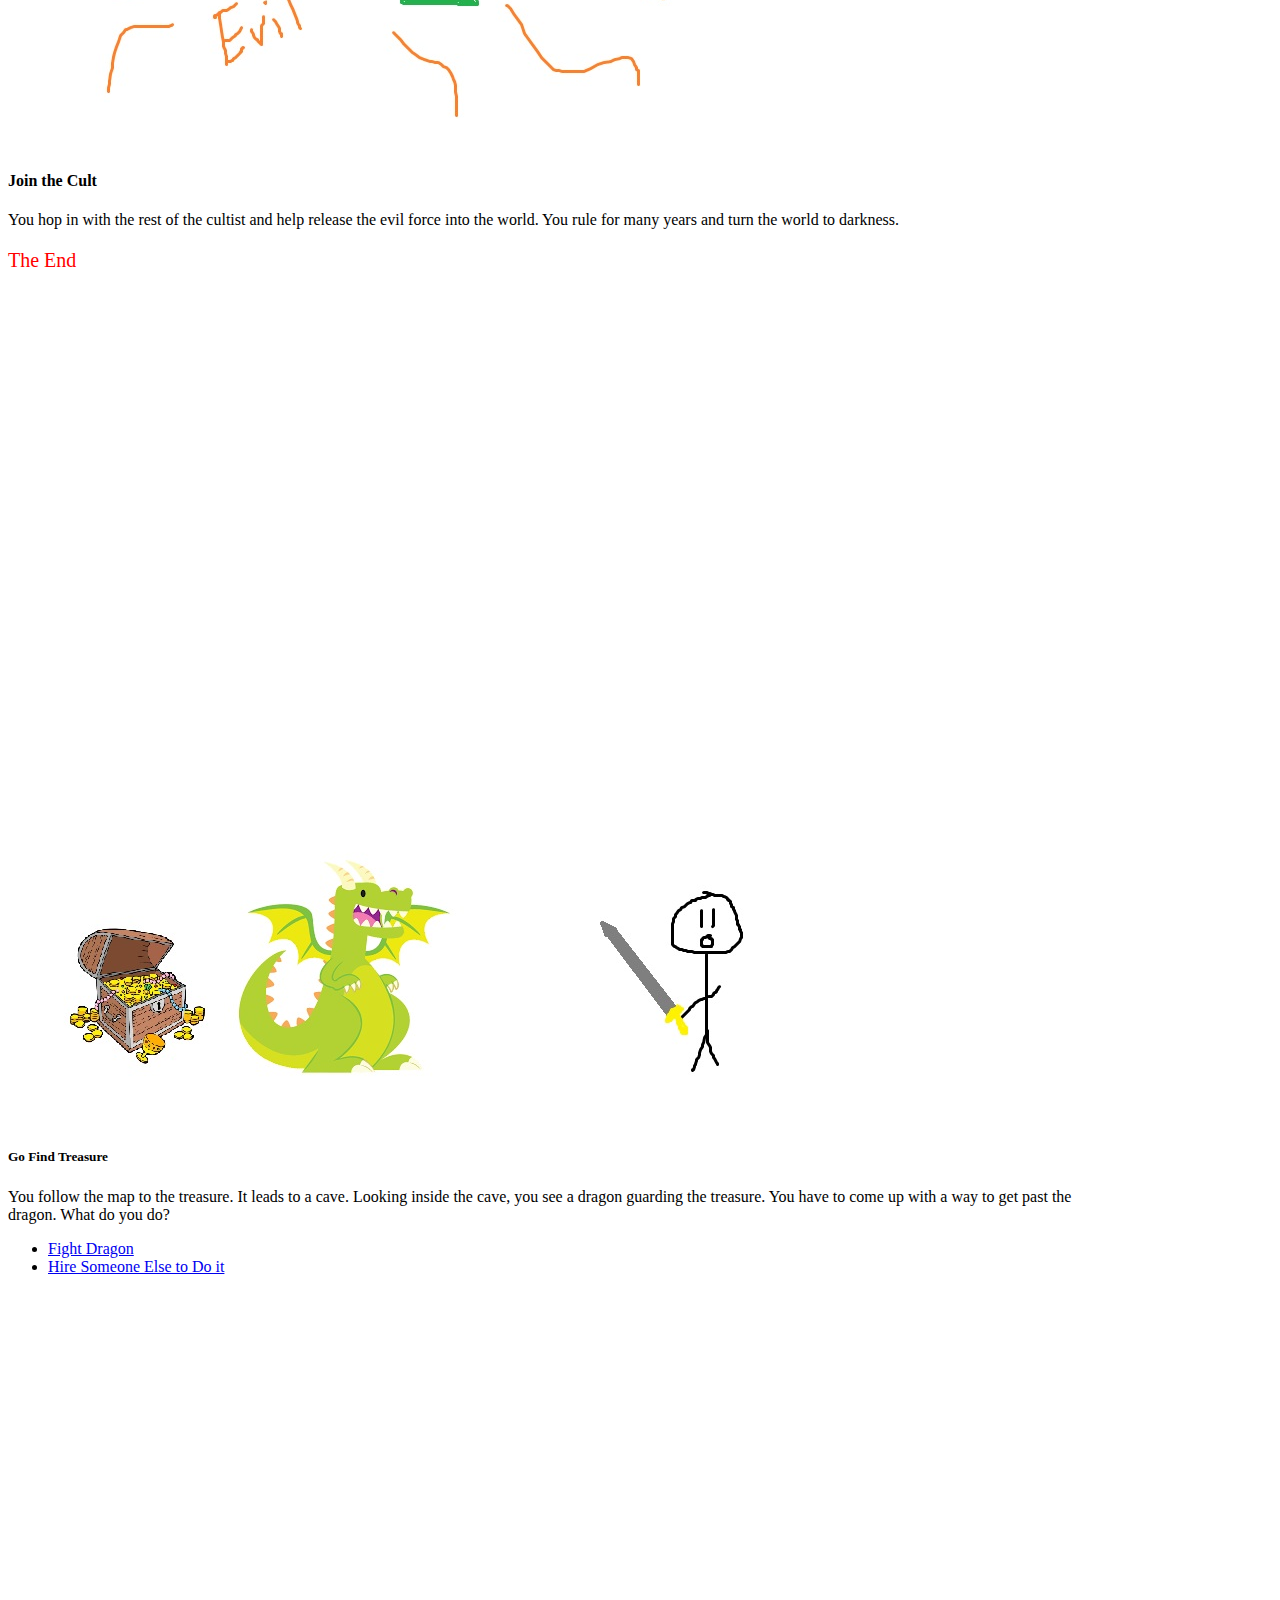
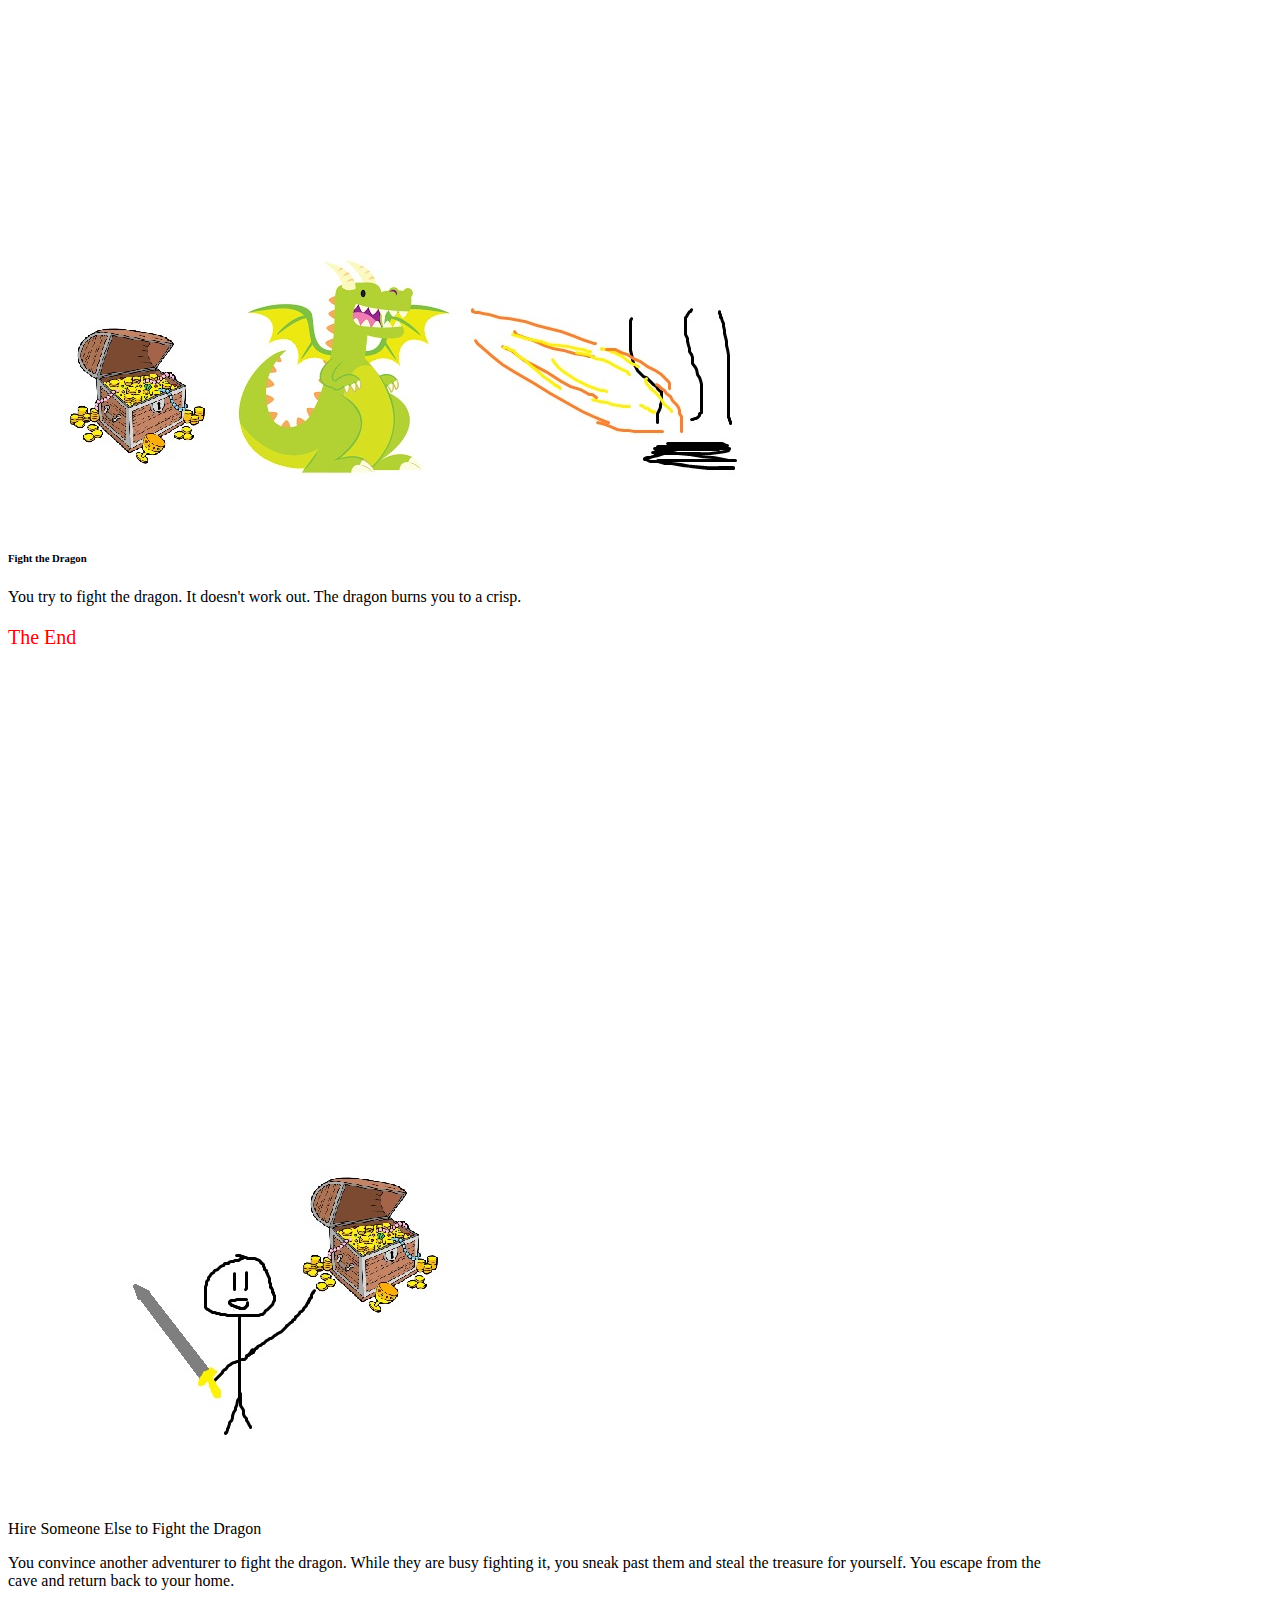
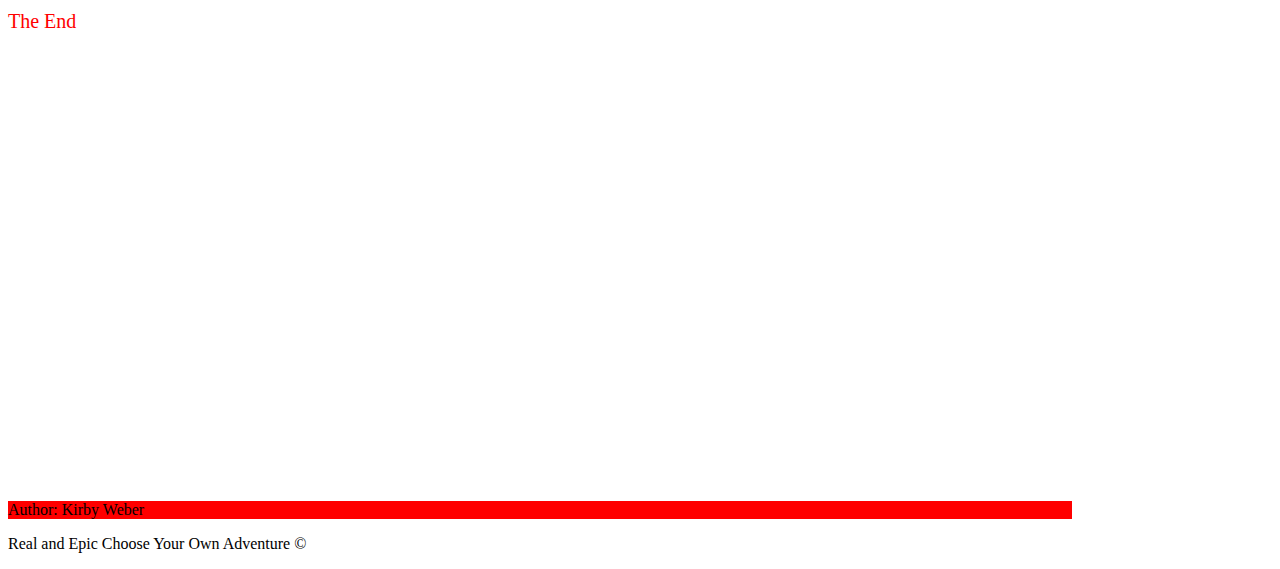
==== commit 9eb07086: "Add files via upload" ====
--- a/html-me-something/index.html
+++ b/html-me-something/index.html
@@ -18,7 +18,7 @@
 		<section>
 <!--Into-->
 			<figure>
-			<img src= "/html-me-something/html-me-something/pics/character.jpg" alt="Main Character">
+			<img src= "character.jpg" alt="Main Character">
 			</figure>
 
 			<h2> Huzzah! You are an adventurer!</h2>
@@ -67,7 +67,7 @@
 			
 			<a name="cultist"></a>
 			<figure>
-			<img src= "/html-me-something/html-me-something/pics/cult.jpg" alt="Cultist">
+			<img src= "cult.jpg" alt="Cultist">
 			</figure>
 			
 			
@@ -116,7 +116,7 @@
 			
 			<a name="defeatCult"></a>
 			<figure>
-			<img src="/html-me-something/html-me-something/pics/defeated_cult.jpg" alt="Defeated Cultist">
+			<img src="defeated_cult.jpg" alt="Defeated Cultist">
 			</figure>
 
 			<h4> Fight the Cult</h4>
@@ -155,7 +155,7 @@
 			
 			<a name="joinCult"></a>
 			<figure>
-			<img src="/html-me-something/html-me-something/pics/joinCult.jpg" alt="Joined Cult">
+			<img src="joinCult.jpg" alt="Joined Cult">
 			</figure>
 
 			<h4> Join the Cult</h4>
@@ -193,7 +193,7 @@
 			
 			<a name="treasure"></a>
 			<figure>
-			<img src= "/html-me-something/html-me-something/pics/dragon.jpg" alt="Dragon">
+			<img src= "dragon.jpg" alt="Dragon">
 			</figure>
 			
 			
@@ -242,7 +242,7 @@
 			
 			<a name="fightDragon"></a>
 			<figure>
-			<img src="/html-me-something/html-me-something/pics/burntUp.jpg" alt="Burnt Up by Dragon">
+			<img src="burntUp.jpg" alt="Burnt Up by Dragon">
 			</figure>
 
 			<h6> Fight the Dragon</h6>
@@ -280,7 +280,7 @@
 			
 			<a name="hireSomeone"></a>
 			<figure>
-			<img src="/html-me-something/html-me-something/pics/hireSomeone.jpg" alt="Hire Someone">
+			<img src="hireSomeone.jpg" alt="Hire Someone">
 			</figure>
 
 			<h7>Hire Someone Else to Fight the Dragon</h7>
